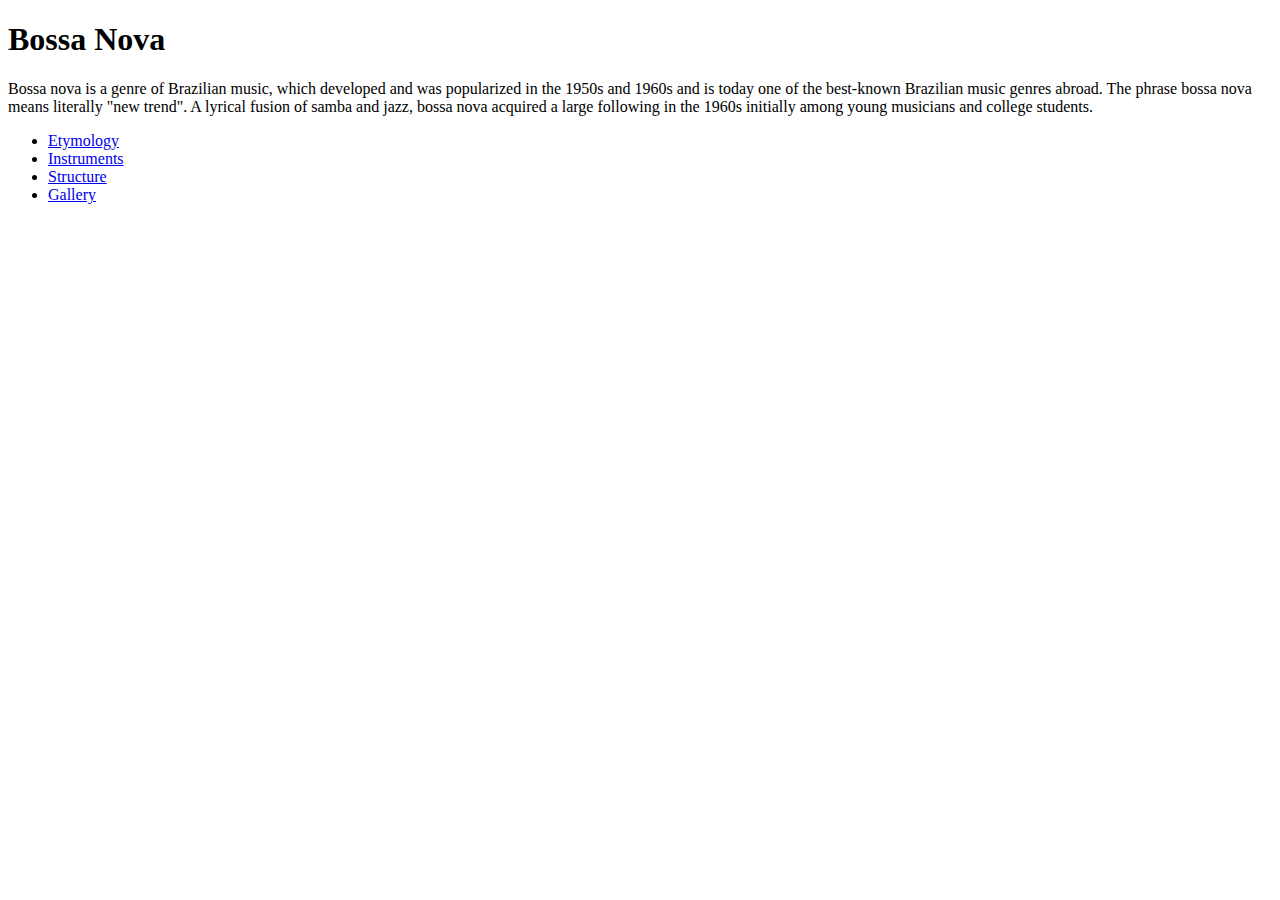
==== project1/index.html @ 5bb0d1dc "Added unordered list and local links" ====
<!DOCTYPE html>
<html>
    <head>
        <meta charset="UTF-8">
        <title>Bossa Nova</title>
    </head>

    <body>
    	<h1>Bossa Nova</h1>
    	<p>
    	Bossa nova is a genre of Brazilian music, which developed and was popularized in the 1950s and 1960s and is today one of the best-known Brazilian music genres abroad. The phrase bossa nova means literally "new trend". A lyrical fusion of samba and jazz, bossa nova acquired a large following in the 1960s initially among young musicians and college students.
       	</p>
        <ul>
		    <li> <a href="#etymology">Etymology</a></li>
            <li> <a href="#instruments">Instruments</a></li>
            <li> <a href="#structure">Structure</a></li>
            <li> <a href="#gallery">Gallery</a></li>
        </ul>

    </body>
</html>
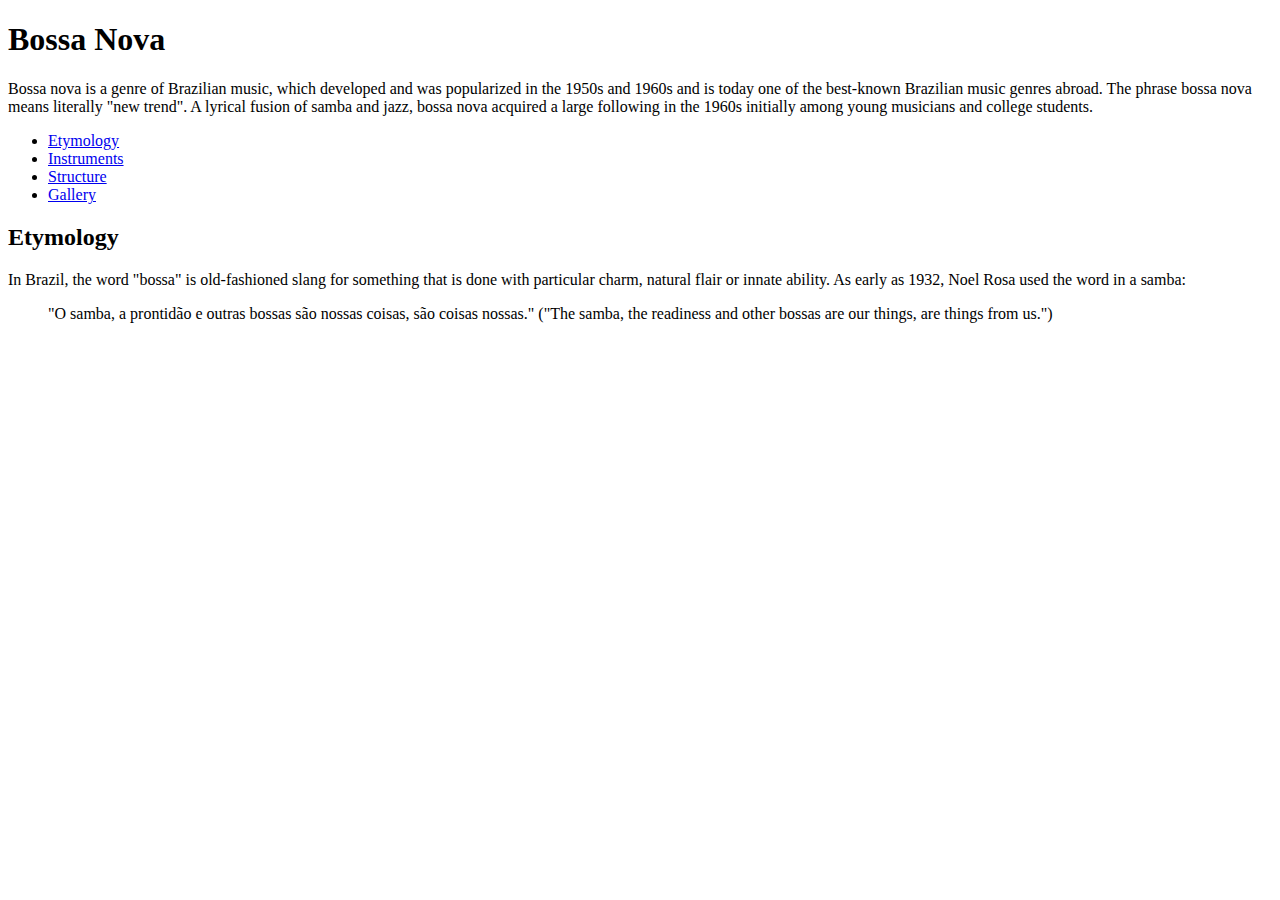
==== commit 80b42e4a: "Added subheading, id and <blockquote>" ====
--- a/project1/index.html
+++ b/project1/index.html
@@ -16,6 +16,14 @@
             <li> <a href="#structure">Structure</a></li>
             <li> <a href="#gallery">Gallery</a></li>
         </ul>
+        <h2 id="etymology">Etymology</h2>
+    	<p>
+    	In Brazil, the word "bossa" is old-fashioned slang for something that is done with particular charm, natural flair or innate ability. As early as 1932, Noel Rosa used the word in a samba:
+    	</p>
+
+            <blockquote>"O samba, a prontidão e outras bossas são nossas coisas, são coisas nossas." ("The samba, the readiness and other bossas are our things, are things from us.")
+            </blockquote>
+
 
     </body>
 </html>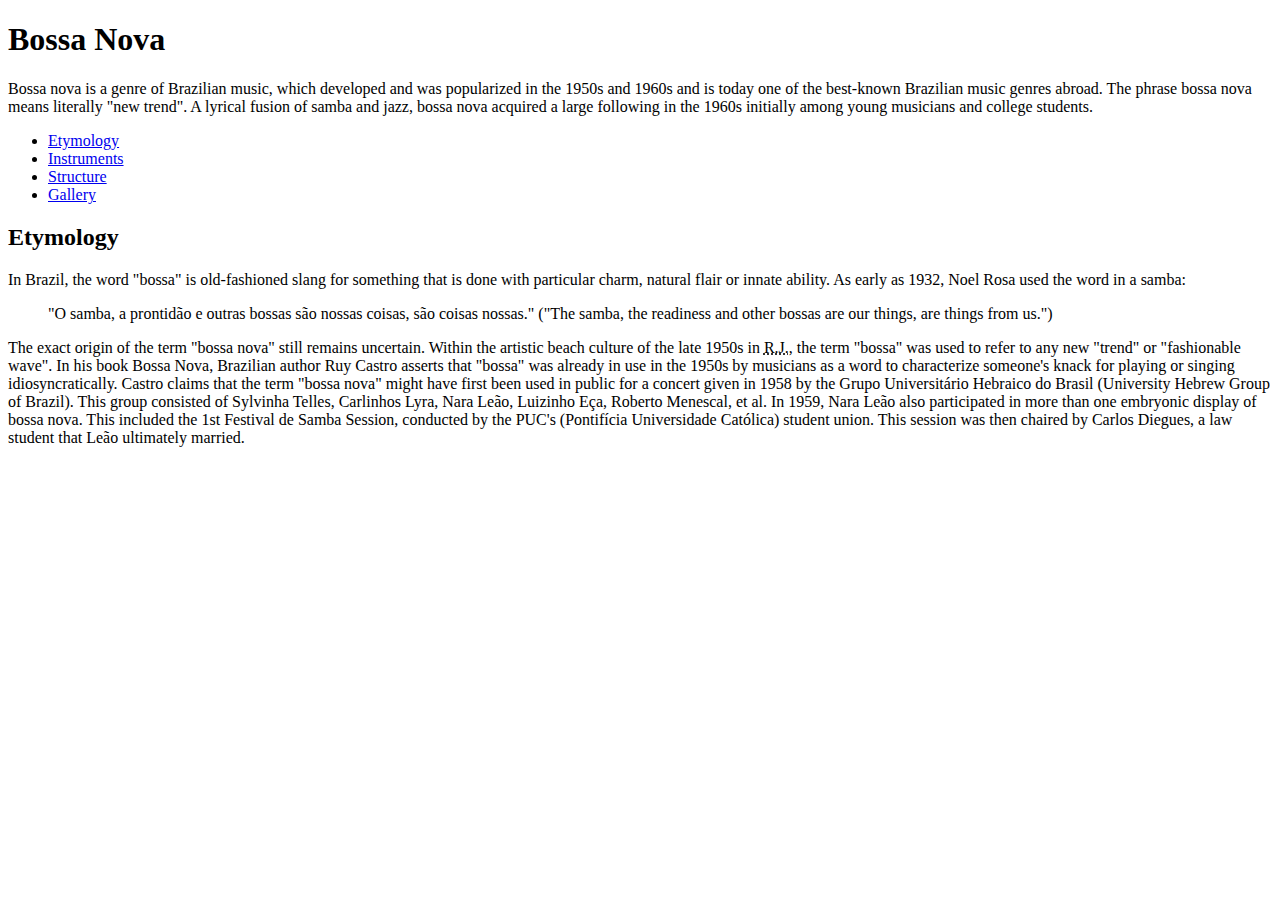
==== commit 6738e663: "Added another paragraph and <abbr>" ====
--- a/project1/index.html
+++ b/project1/index.html
@@ -24,6 +24,9 @@
             <blockquote>"O samba, a prontidão e outras bossas são nossas coisas, são coisas nossas." ("The samba, the readiness and other bossas are our things, are things from us.")
             </blockquote>
 
+        <p>
+        The exact origin of the term "bossa nova" still remains uncertain. Within the artistic beach culture of the late 1950s in <abbr title="Rio de Janeiro">R.J.</abbr>, the term "bossa" was used to refer to any new "trend" or "fashionable wave". In his book Bossa Nova, Brazilian author Ruy Castro asserts that "bossa" was already in use in the 1950s by musicians as a word to characterize someone's knack for playing or singing idiosyncratically. Castro claims that the term "bossa nova" might have first been used in public for a concert given in 1958 by the Grupo Universitário Hebraico do Brasil (University Hebrew Group of Brazil). This group consisted of Sylvinha Telles, Carlinhos Lyra, Nara Leão, Luizinho Eça, Roberto Menescal, et al. In 1959, Nara Leão also participated in more than one embryonic display of bossa nova. This included the 1st Festival de Samba Session, conducted by the PUC's (Pontifícia Universidade Católica) student union. This session was then chaired by Carlos Diegues, a law student that Leão ultimately married.
+		</p>
 
     </body>
 </html>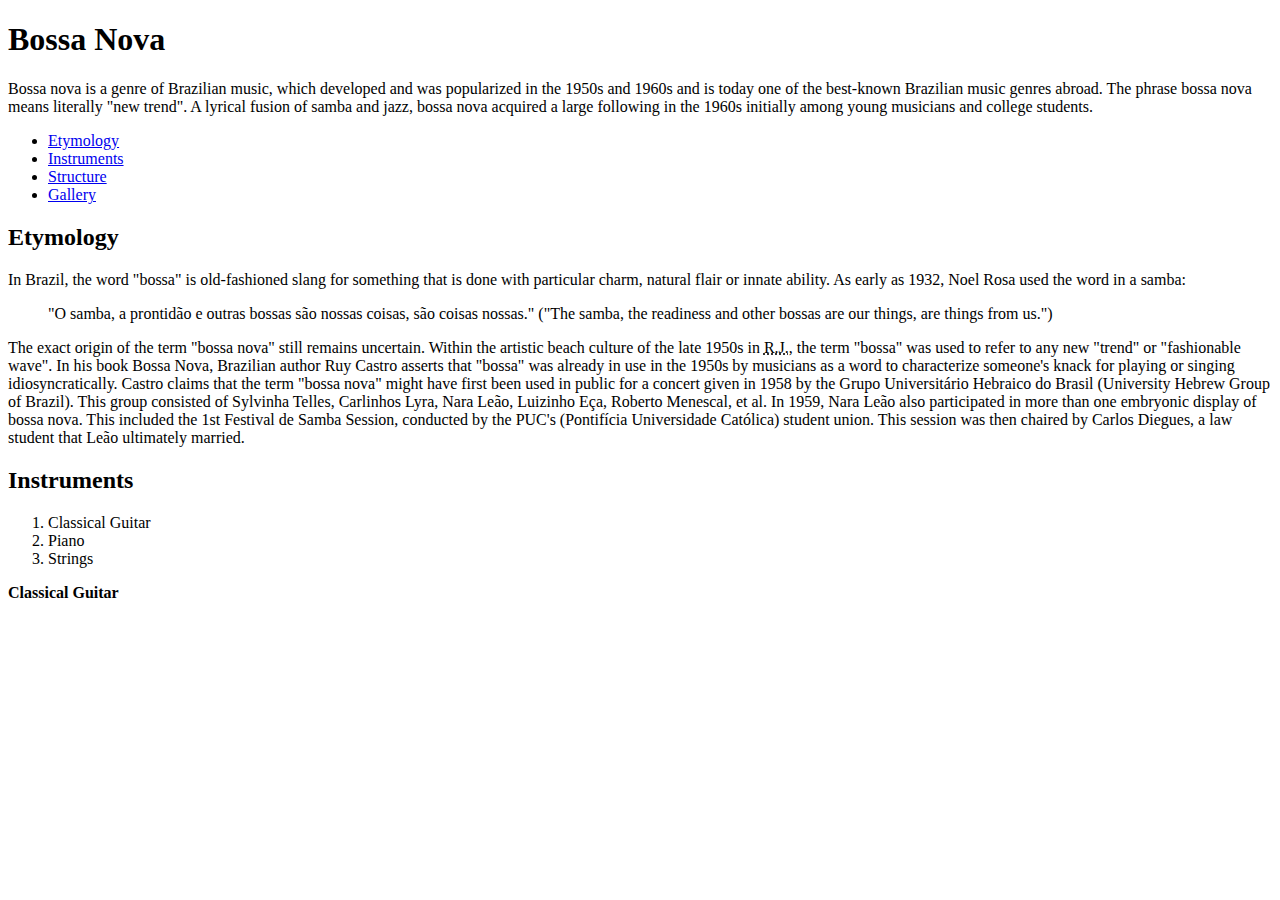
==== commit 316cc8ee: "Added another sub-header and ordered list" ====
--- a/project1/index.html
+++ b/project1/index.html
@@ -27,6 +27,15 @@
         <p>
         The exact origin of the term "bossa nova" still remains uncertain. Within the artistic beach culture of the late 1950s in <abbr title="Rio de Janeiro">R.J.</abbr>, the term "bossa" was used to refer to any new "trend" or "fashionable wave". In his book Bossa Nova, Brazilian author Ruy Castro asserts that "bossa" was already in use in the 1950s by musicians as a word to characterize someone's knack for playing or singing idiosyncratically. Castro claims that the term "bossa nova" might have first been used in public for a concert given in 1958 by the Grupo Universitário Hebraico do Brasil (University Hebrew Group of Brazil). This group consisted of Sylvinha Telles, Carlinhos Lyra, Nara Leão, Luizinho Eça, Roberto Menescal, et al. In 1959, Nara Leão also participated in more than one embryonic display of bossa nova. This included the 1st Festival de Samba Session, conducted by the PUC's (Pontifícia Universidade Católica) student union. This session was then chaired by Carlos Diegues, a law student that Leão ultimately married.
 		</p>
+	    <h2 id="instruments">Instruments</h2>
+    	<ol>
+			<li>Classical Guitar</li>
+		    <li>Piano</li>
+			<li>Strings</li>
+		</ol>    	
+    	<p>
+    	<strong>Classical Guitar</strong>
+    	</p>
 
     </body>
 </html>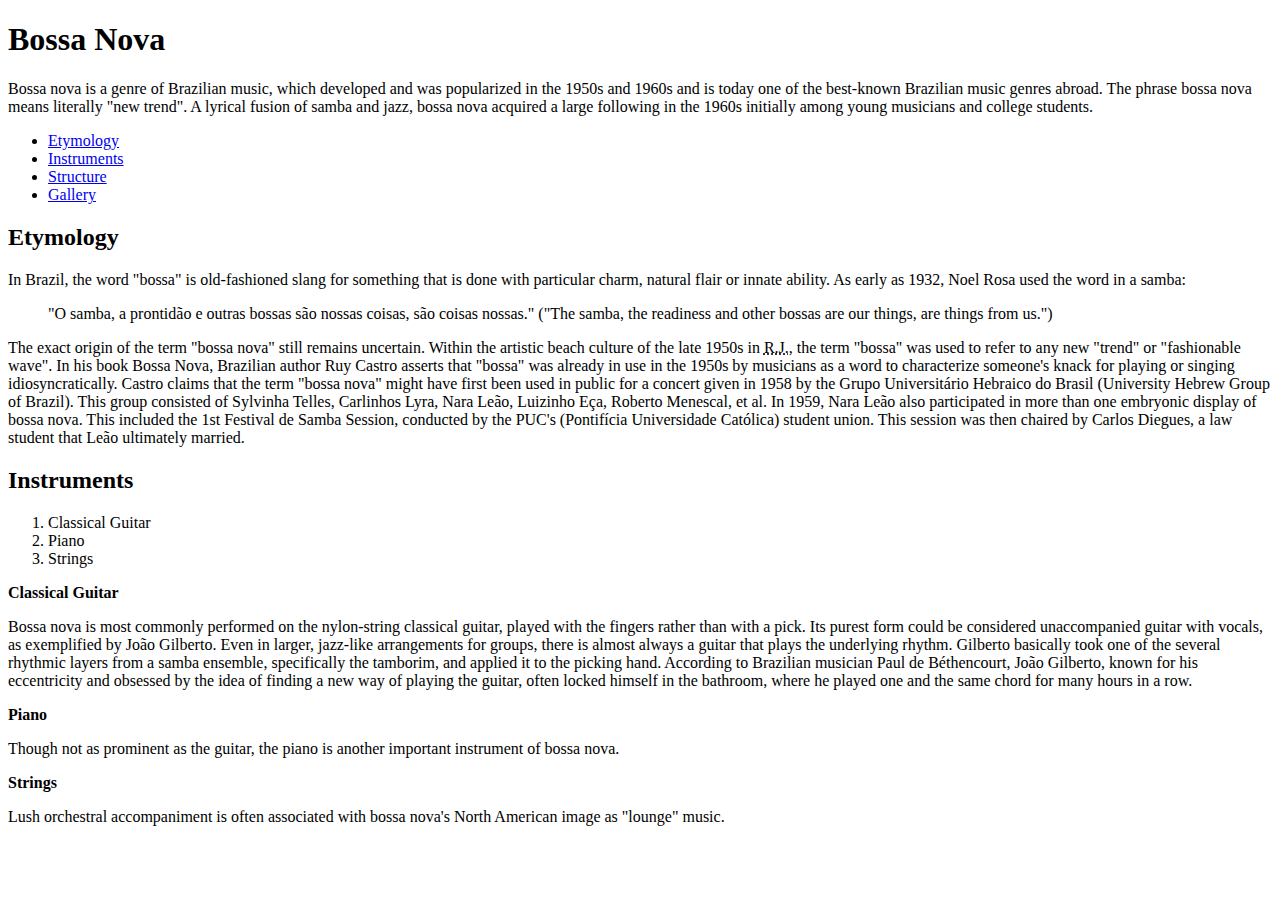
==== commit f3a409f0: "Added <strong>" ====
--- a/project1/index.html
+++ b/project1/index.html
@@ -36,6 +36,21 @@
     	<p>
     	<strong>Classical Guitar</strong>
     	</p>
+        <p>
+        Bossa nova is most commonly performed on the nylon-string classical guitar, played with the fingers rather than with a pick. Its purest form could be considered unaccompanied guitar with vocals, as exemplified by João Gilberto. Even in larger, jazz-like arrangements for groups, there is almost always a guitar that plays the underlying rhythm. Gilberto basically took one of the several rhythmic layers from a samba ensemble, specifically the tamborim, and applied it to the picking hand. According to Brazilian musician Paul de Béthencourt, João Gilberto, known for his eccentricity and obsessed by the idea of finding a new way of playing the guitar, often locked himself in the bathroom, where he played one and the same chord for many hours in a row.
+	   	</p>
+    	<p>
+    	<strong>Piano</strong>
+    	</p>
+        <p>
+        Though not as prominent as the guitar, the piano is another important instrument of bossa nova.
+       	</p>
+    	<p>
+    	<strong>Strings</strong>
+    	</p>
+        <p>
+        Lush orchestral accompaniment is often associated with bossa nova's North American image as "lounge" music.
+    	</p>
 
     </body>
 </html>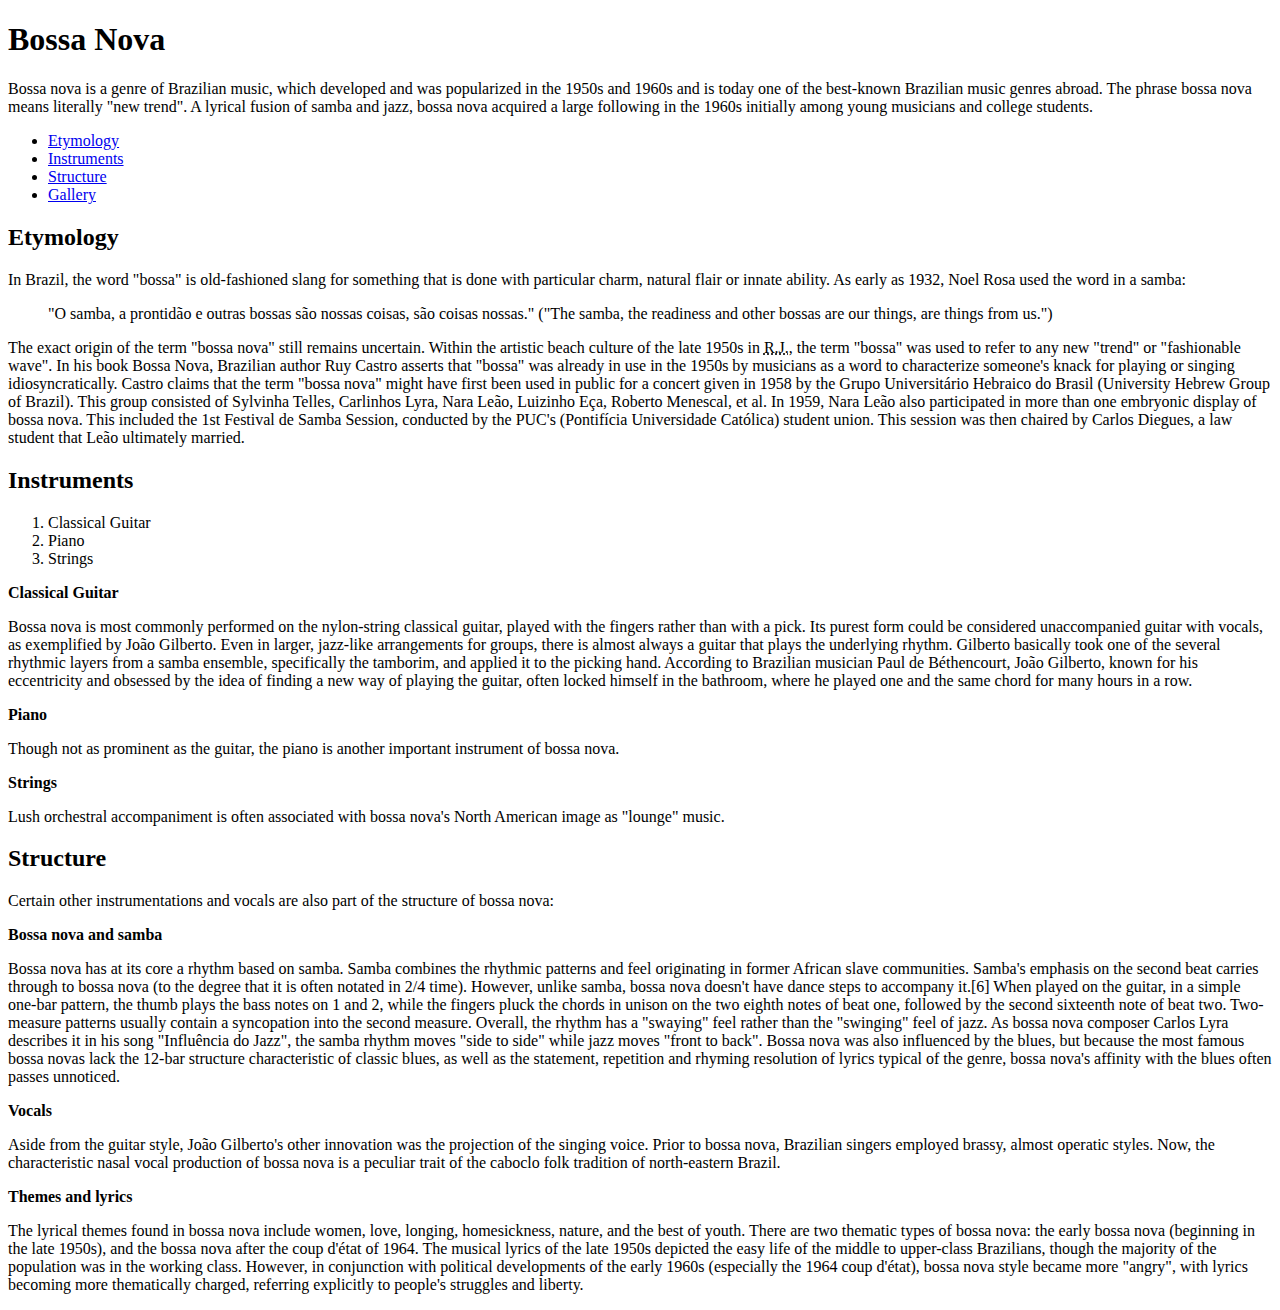
==== commit f18d2a36: "Added another sub-heading and more paragraphs" ====
--- a/project1/index.html
+++ b/project1/index.html
@@ -51,6 +51,28 @@
         <p>
         Lush orchestral accompaniment is often associated with bossa nova's North American image as "lounge" music.
     	</p>
+  		<h2 id="structure">Structure</h2>
+   		<p>
+   		Certain other instrumentations and vocals are also part of the structure of bossa nova:
+   		</p>
+   		<p>
+   		<strong>Bossa nova and samba</strong>
+    	</p>
+        <p>
+        Bossa nova has at its core a rhythm based on samba. Samba combines the rhythmic patterns and feel originating in former African slave communities. Samba's emphasis on the second beat carries through to bossa nova (to the degree that it is often notated in 2/4 time). However, unlike samba, bossa nova doesn't have dance steps to accompany it.[6] When played on the guitar, in a simple one-bar pattern, the thumb plays the bass notes on 1 and 2, while the fingers pluck the chords in unison on the two eighth notes of beat one, followed by the second sixteenth note of beat two. Two-measure patterns usually contain a syncopation into the second measure. Overall, the rhythm has a "swaying" feel rather than the "swinging" feel of jazz. As bossa nova composer Carlos Lyra describes it in his song "Influência do Jazz", the samba rhythm moves "side to side" while jazz moves "front to back". Bossa nova was also influenced by the blues, but because the most famous bossa novas lack the 12-bar structure characteristic of classic blues, as well as the statement, repetition and rhyming resolution of lyrics typical of the genre, bossa nova's affinity with the blues often passes unnoticed.
+    	</p>
+    	<p>
+    	<strong>Vocals</strong>
+    	</p>
+        <p>
+        Aside from the guitar style, João Gilberto's other innovation was the projection of the singing voice. Prior to bossa nova, Brazilian singers employed brassy, almost operatic styles. Now, the characteristic nasal vocal production of bossa nova is a peculiar trait of the caboclo folk tradition of north-eastern Brazil.
+    	</p>
+    	<p>
+    	<strong>Themes and lyrics</strong>
+    	</p>
+        <p>
+        The lyrical themes found in bossa nova include women, love, longing, homesickness, nature, and the best of youth. There are two thematic types of bossa nova: the early bossa nova (beginning in the late 1950s), and the bossa nova after the coup d'état of 1964. The musical lyrics of the late 1950s depicted the easy life of the middle to upper-class Brazilians, though the majority of the population was in the working class. However, in conjunction with political developments of the early 1960s (especially the 1964 coup d'état), bossa nova style became more "angry", with lyrics becoming more thematically charged, referring explicitly to people's struggles and liberty.
+    	</p>
 
     </body>
 </html>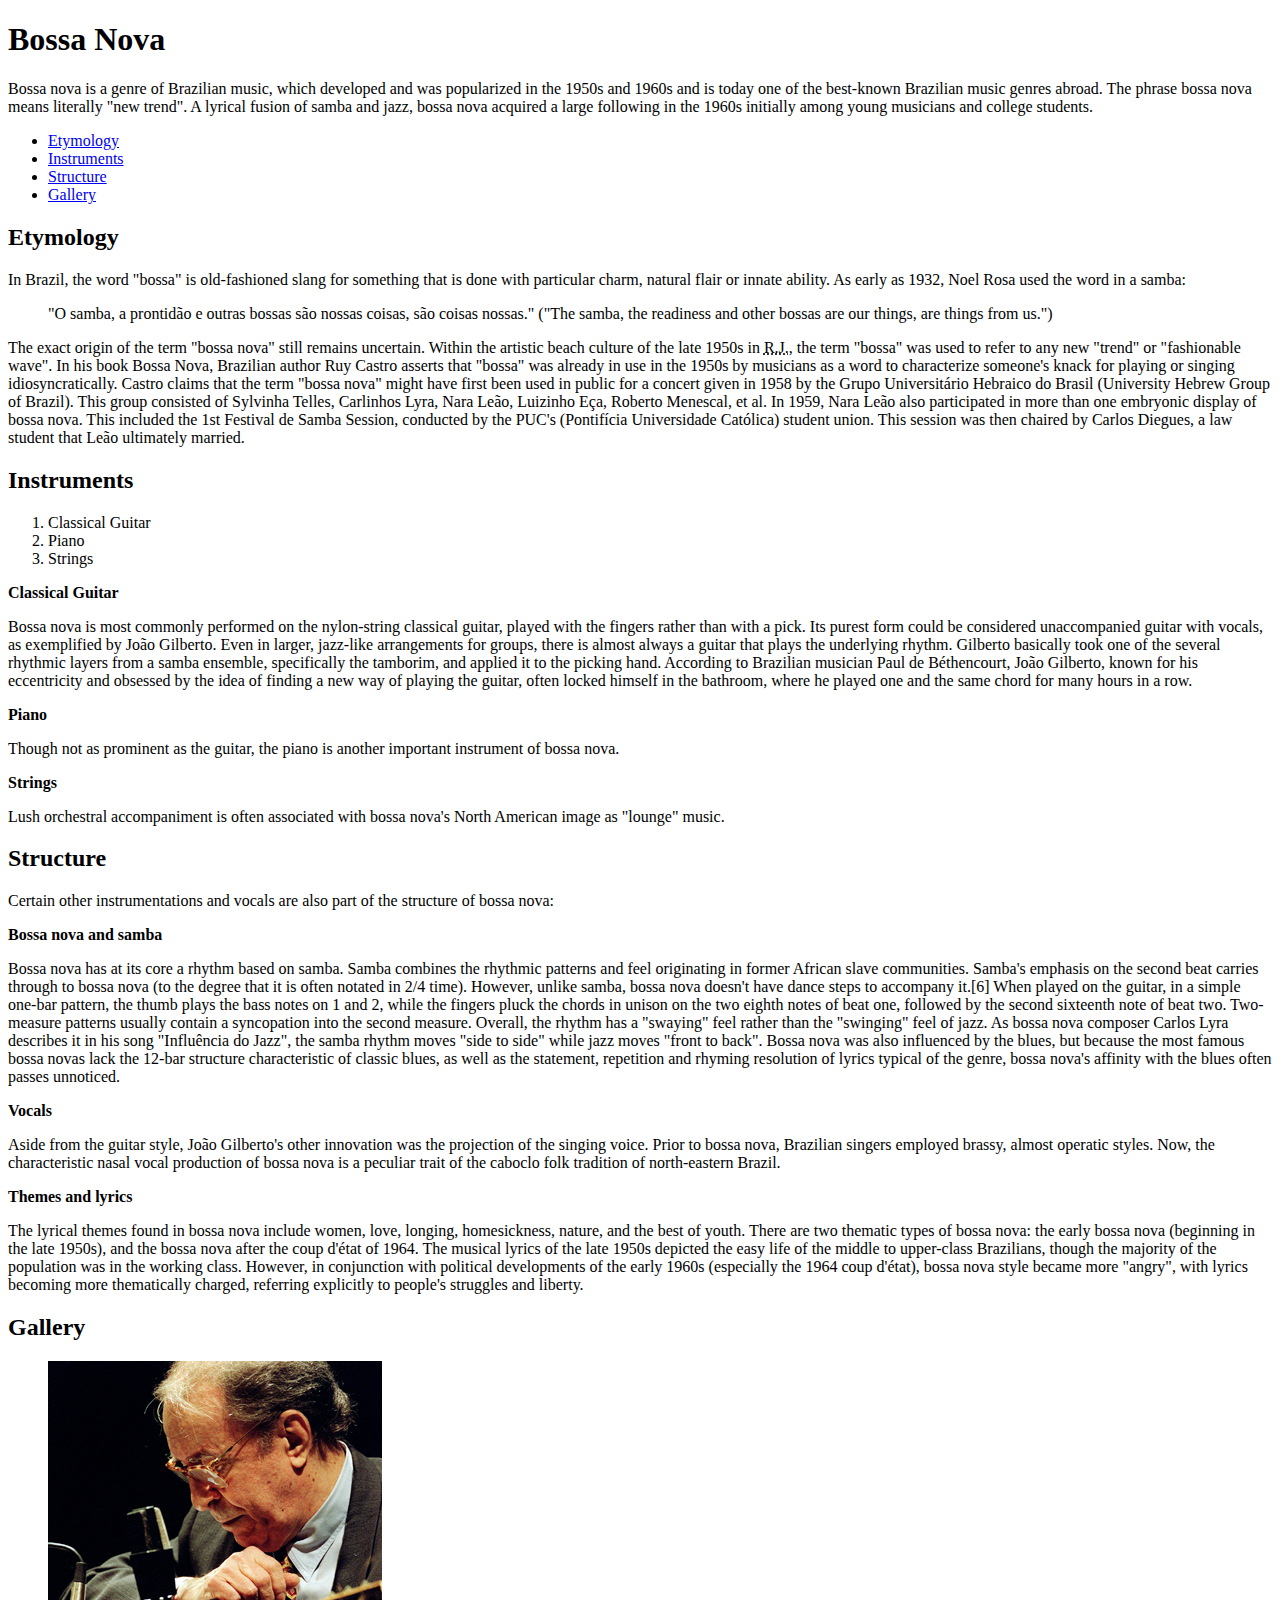
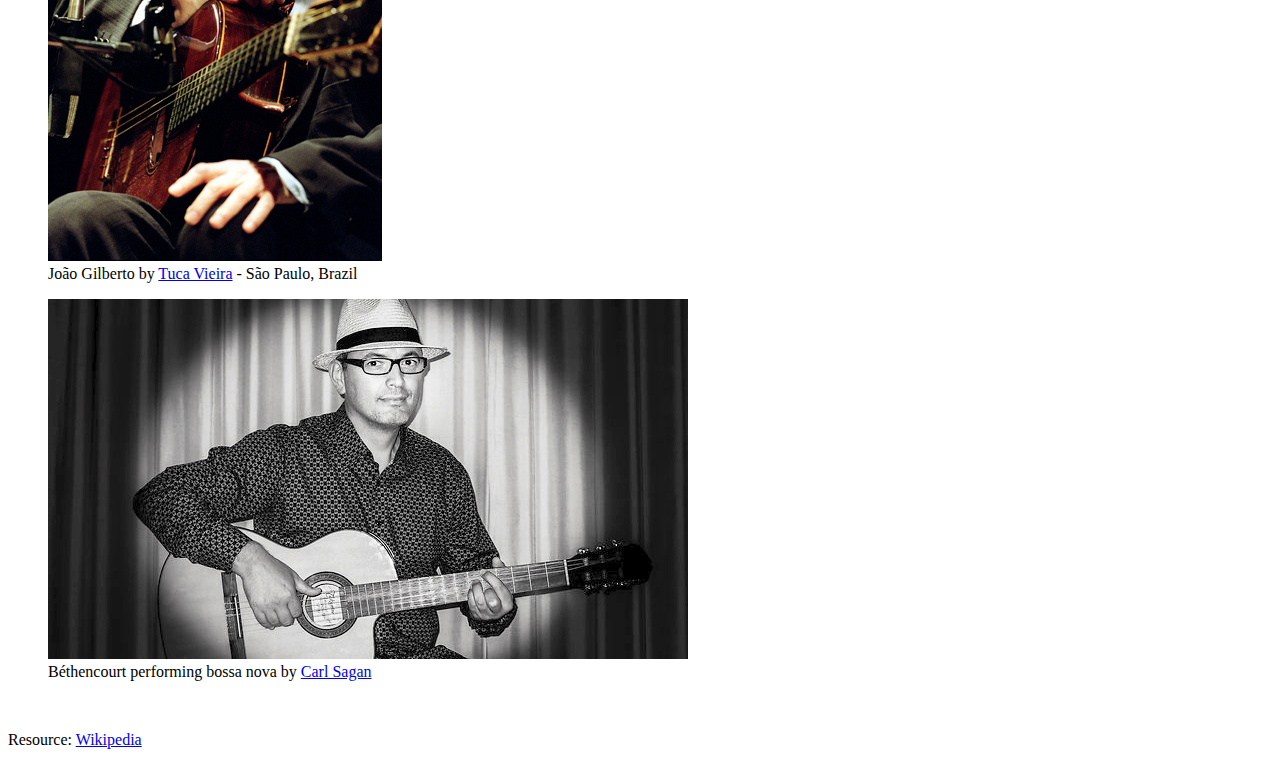
==== commit bb95221d: "Added gallery and links" ====
--- a/project1/index.html
+++ b/project1/index.html
@@ -73,6 +73,25 @@
         <p>
         The lyrical themes found in bossa nova include women, love, longing, homesickness, nature, and the best of youth. There are two thematic types of bossa nova: the early bossa nova (beginning in the late 1950s), and the bossa nova after the coup d'état of 1964. The musical lyrics of the late 1950s depicted the easy life of the middle to upper-class Brazilians, though the majority of the population was in the working class. However, in conjunction with political developments of the early 1960s (especially the 1964 coup d'état), bossa nova style became more "angry", with lyrics becoming more thematically charged, referring explicitly to people's struggles and liberty.
     	</p>
-
+   		<h2 id="gallery">Gallery</h2>
+   			<figure> 
+		        <img src="images/Brazilian-Bossa-Nova-Musician-1.jpg" alt="Photograph of João Gilberto, Brazilian singer" width="334" height="500"/> 
+            <br />
+            <figcaption>João Gilberto by 
+        	<a href="http://en.wikipedia.org/wiki/Bossa_nova#mediaviewer/File:João_Gilberto.jpg" target="_blank">Tuca Vieira</a> - São Paulo, Brazil        	
+        	</figcaption>
+	        </figure>
+	        <figure> 
+		        <img src="images/Brazilian-Bossa-Nova-Musician-2.jpg" alt="Brazilian Bossa Nova Musician" width="640" height="360"/> 
+        	<br />
+        	<figcaption>
+        	Béthencourt performing bossa nova by 
+        	<a href="http://en.wikipedia.org/wiki/Paulo_Bitencourt#mediaviewer/File:Brazilian_Bossa_Nova_Musician.jpg" target="_blank">Carl Sagan</a>
+        	</figcaption>
+        	</figure>
+        	<br />
+        <p>
+    	Resource: <a href="http://en.wikipedia.org/wiki/Bossa_nova"> Wikipedia </a>
+    	</p>
     </body>
 </html>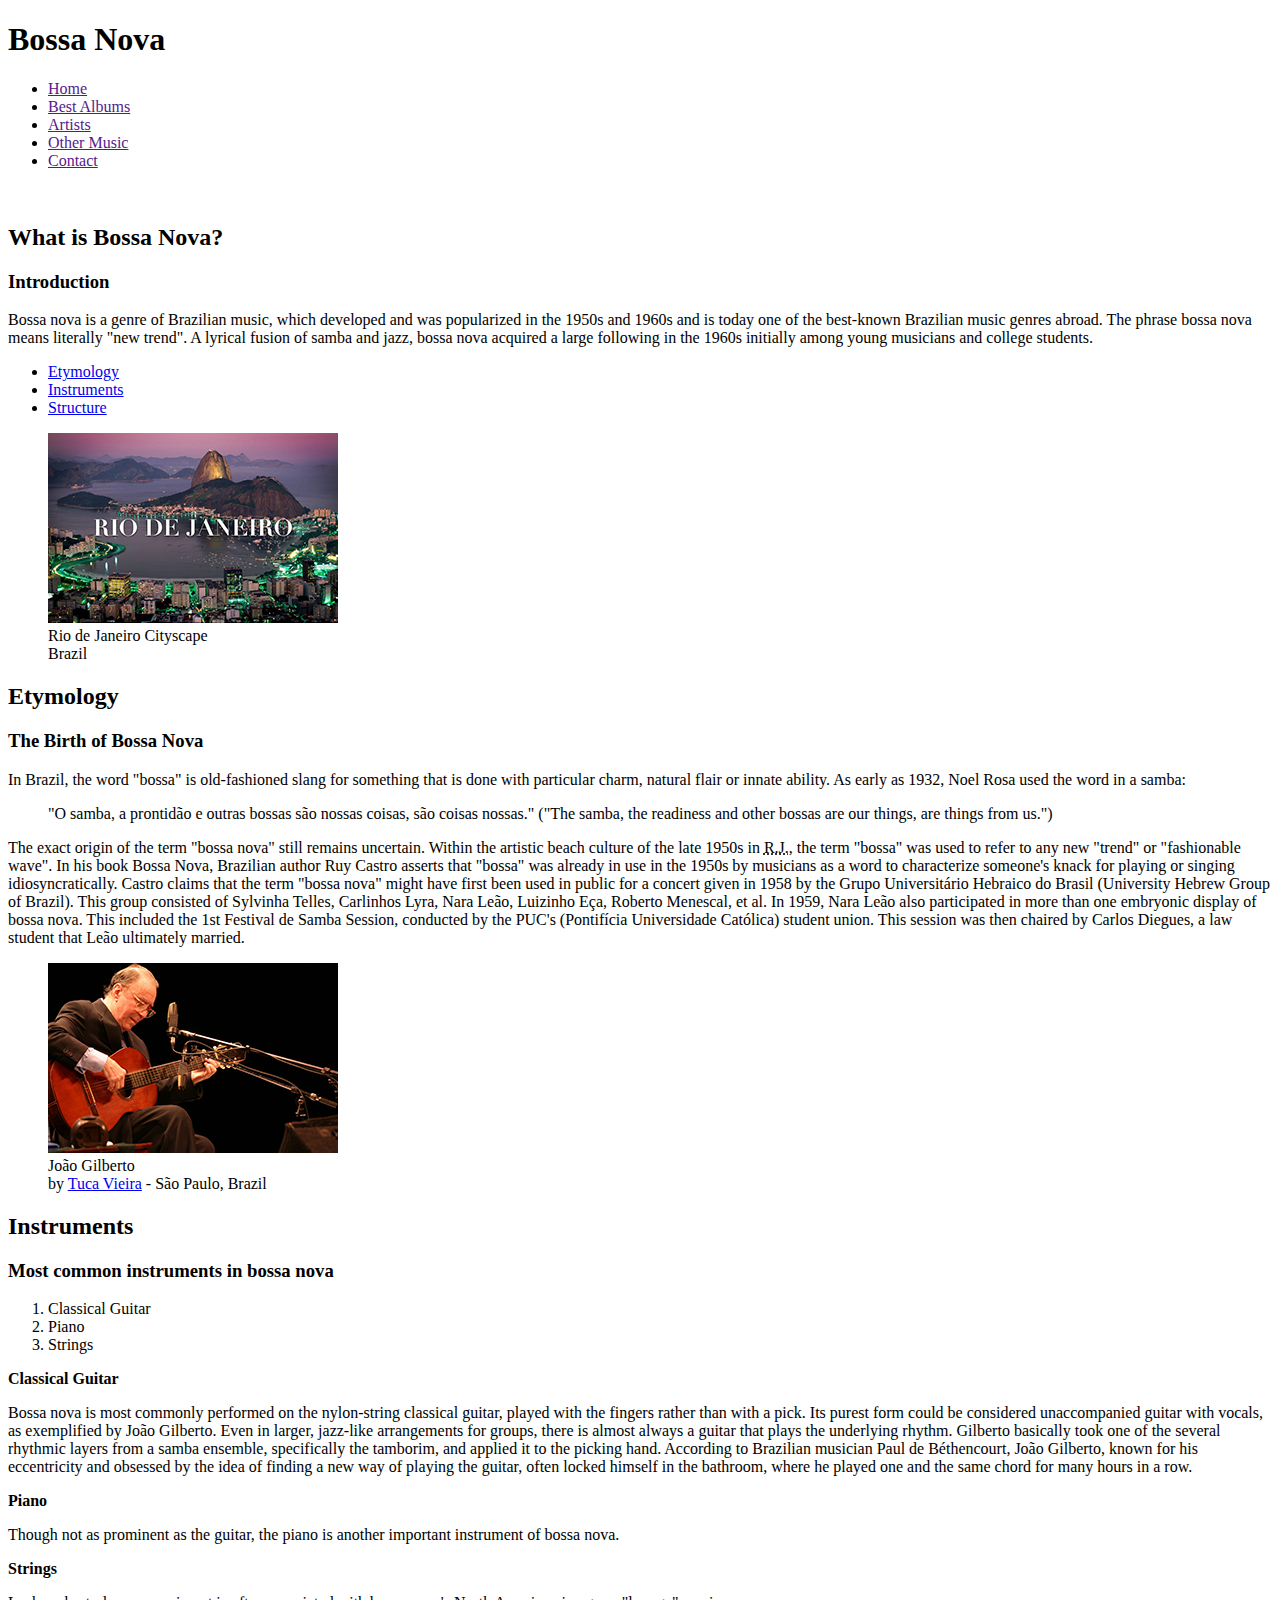
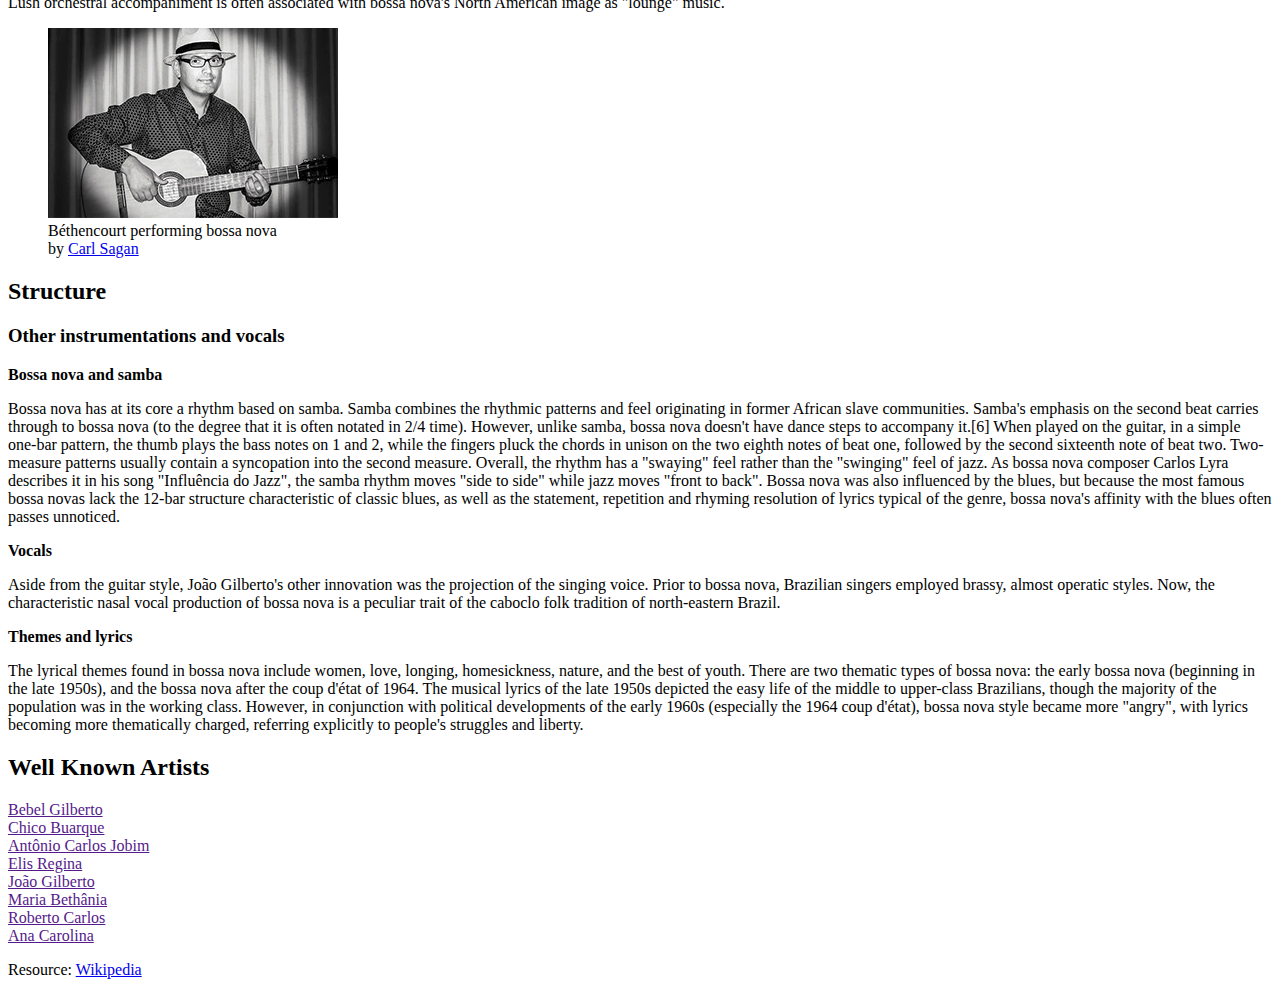
==== commit fb4214f2: "Project 1" ====
--- a/project1/index.html
+++ b/project1/index.html
@@ -2,96 +2,120 @@
 <html>
     <head>
         <meta charset="UTF-8">
+        <link href='http://fonts.googleapis.com/css?family=Lato' rel='stylesheet' type='text/css'>
+    <style>
+      body {
+        font-family: Georgia, Times, serif;
+      }
+    </style>
         <title>Bossa Nova</title>
+<link href="css/main.css" type="text/css" rel="stylesheet" />
+
     </head>
 
     <body>
-    	<h1>Bossa Nova</h1>
-    	<p>
-    	Bossa nova is a genre of Brazilian music, which developed and was popularized in the 1950s and 1960s and is today one of the best-known Brazilian music genres abroad. The phrase bossa nova means literally "new trend". A lyrical fusion of samba and jazz, bossa nova acquired a large following in the 1960s initially among young musicians and college students.
-       	</p>
-        <ul>
-		    <li> <a href="#etymology">Etymology</a></li>
-            <li> <a href="#instruments">Instruments</a></li>
-            <li> <a href="#structure">Structure</a></li>
-            <li> <a href="#gallery">Gallery</a></li>
-        </ul>
-        <h2 id="etymology">Etymology</h2>
-    	<p>
-    	In Brazil, the word "bossa" is old-fashioned slang for something that is done with particular charm, natural flair or innate ability. As early as 1932, Noel Rosa used the word in a samba:
-    	</p>
+        <div class="wrapper">
+        <section class="history">
+            <header>
+            	<h1>Bossa Nova</h1>
+            <nav>
+                <ul>
+                    <li> <a href class="current">Home</a></li>
+                    <li> <a href="">Best Albums</a></li>
+                    <li> <a href="">Artists</a></li>
+                    <li> <a href="">Other Music</a></li>
+                    <li> <a href="">Contact</a></li>
+                </ul>
+            </nav>
+            </header>
+        <article>
+        <br>
+            <h2>What is Bossa Nova?</h2>
+            <h3>Introduction</h3>
+        	<p>Bossa nova is a genre of Brazilian music, which developed and was popularized in the 1950s and 1960s and is today one of the best-known Brazilian music genres abroad. The phrase bossa nova means literally "new trend". A lyrical fusion of samba and jazz, bossa nova acquired a large following in the 1960s initially among young musicians and college students.</p>
+            <ul>
+                <li> <a href="#etymology">Etymology</a></li>
+                <li> <a href="#instruments">Instruments</a></li>
+                <li> <a href="#structure">Structure</a></li>
+            </ul>
+        </article>
+        
+        <article>
+            <figure> 
+		        <a href="images/Rio-De-Janeiro.jpg">
+		        <img src="images/rj.jpg" alt="Photograph of Rio de Janeiro City"/></a> 
+                <figcaption>Rio de Janeiro Cityscape
+                    <br>Brazil</figcaption>
+	        </figure>
+                <h2 id="etymology">Etymology</h2>
+                <h3>The Birth of Bossa Nova</h3>
+        	<p>In Brazil, the word "bossa" is old-fashioned slang for something that is done with particular charm, natural flair or innate ability. As early as 1932, Noel Rosa used the word in a samba:</p>
 
-            <blockquote>"O samba, a prontidão e outras bossas são nossas coisas, são coisas nossas." ("The samba, the readiness and other bossas are our things, are things from us.")
-            </blockquote>
+                <blockquote>"O samba, a prontidão e outras bossas são nossas coisas, são coisas nossas." ("The samba, the readiness and other bossas are our things, are things from us.")</blockquote>
 
-        <p>
-        The exact origin of the term "bossa nova" still remains uncertain. Within the artistic beach culture of the late 1950s in <abbr title="Rio de Janeiro">R.J.</abbr>, the term "bossa" was used to refer to any new "trend" or "fashionable wave". In his book Bossa Nova, Brazilian author Ruy Castro asserts that "bossa" was already in use in the 1950s by musicians as a word to characterize someone's knack for playing or singing idiosyncratically. Castro claims that the term "bossa nova" might have first been used in public for a concert given in 1958 by the Grupo Universitário Hebraico do Brasil (University Hebrew Group of Brazil). This group consisted of Sylvinha Telles, Carlinhos Lyra, Nara Leão, Luizinho Eça, Roberto Menescal, et al. In 1959, Nara Leão also participated in more than one embryonic display of bossa nova. This included the 1st Festival de Samba Session, conducted by the PUC's (Pontifícia Universidade Católica) student union. This session was then chaired by Carlos Diegues, a law student that Leão ultimately married.
-		</p>
-	    <h2 id="instruments">Instruments</h2>
-    	<ol>
-			<li>Classical Guitar</li>
-		    <li>Piano</li>
-			<li>Strings</li>
-		</ol>    	
-    	<p>
-    	<strong>Classical Guitar</strong>
-    	</p>
-        <p>
-        Bossa nova is most commonly performed on the nylon-string classical guitar, played with the fingers rather than with a pick. Its purest form could be considered unaccompanied guitar with vocals, as exemplified by João Gilberto. Even in larger, jazz-like arrangements for groups, there is almost always a guitar that plays the underlying rhythm. Gilberto basically took one of the several rhythmic layers from a samba ensemble, specifically the tamborim, and applied it to the picking hand. According to Brazilian musician Paul de Béthencourt, João Gilberto, known for his eccentricity and obsessed by the idea of finding a new way of playing the guitar, often locked himself in the bathroom, where he played one and the same chord for many hours in a row.
-	   	</p>
-    	<p>
-    	<strong>Piano</strong>
-    	</p>
-        <p>
-        Though not as prominent as the guitar, the piano is another important instrument of bossa nova.
-       	</p>
-    	<p>
-    	<strong>Strings</strong>
-    	</p>
-        <p>
-        Lush orchestral accompaniment is often associated with bossa nova's North American image as "lounge" music.
-    	</p>
-  		<h2 id="structure">Structure</h2>
-   		<p>
-   		Certain other instrumentations and vocals are also part of the structure of bossa nova:
-   		</p>
-   		<p>
-   		<strong>Bossa nova and samba</strong>
-    	</p>
-        <p>
-        Bossa nova has at its core a rhythm based on samba. Samba combines the rhythmic patterns and feel originating in former African slave communities. Samba's emphasis on the second beat carries through to bossa nova (to the degree that it is often notated in 2/4 time). However, unlike samba, bossa nova doesn't have dance steps to accompany it.[6] When played on the guitar, in a simple one-bar pattern, the thumb plays the bass notes on 1 and 2, while the fingers pluck the chords in unison on the two eighth notes of beat one, followed by the second sixteenth note of beat two. Two-measure patterns usually contain a syncopation into the second measure. Overall, the rhythm has a "swaying" feel rather than the "swinging" feel of jazz. As bossa nova composer Carlos Lyra describes it in his song "Influência do Jazz", the samba rhythm moves "side to side" while jazz moves "front to back". Bossa nova was also influenced by the blues, but because the most famous bossa novas lack the 12-bar structure characteristic of classic blues, as well as the statement, repetition and rhyming resolution of lyrics typical of the genre, bossa nova's affinity with the blues often passes unnoticed.
-    	</p>
-    	<p>
-    	<strong>Vocals</strong>
-    	</p>
-        <p>
-        Aside from the guitar style, João Gilberto's other innovation was the projection of the singing voice. Prior to bossa nova, Brazilian singers employed brassy, almost operatic styles. Now, the characteristic nasal vocal production of bossa nova is a peculiar trait of the caboclo folk tradition of north-eastern Brazil.
-    	</p>
-    	<p>
-    	<strong>Themes and lyrics</strong>
-    	</p>
-        <p>
-        The lyrical themes found in bossa nova include women, love, longing, homesickness, nature, and the best of youth. There are two thematic types of bossa nova: the early bossa nova (beginning in the late 1950s), and the bossa nova after the coup d'état of 1964. The musical lyrics of the late 1950s depicted the easy life of the middle to upper-class Brazilians, though the majority of the population was in the working class. However, in conjunction with political developments of the early 1960s (especially the 1964 coup d'état), bossa nova style became more "angry", with lyrics becoming more thematically charged, referring explicitly to people's struggles and liberty.
-    	</p>
-   		<h2 id="gallery">Gallery</h2>
-   			<figure> 
-		        <img src="images/Brazilian-Bossa-Nova-Musician-1.jpg" alt="Photograph of João Gilberto, Brazilian singer" width="334" height="500"/> 
-            <br />
-            <figcaption>João Gilberto by 
-        	<a href="http://en.wikipedia.org/wiki/Bossa_nova#mediaviewer/File:João_Gilberto.jpg" target="_blank">Tuca Vieira</a> - São Paulo, Brazil        	
-        	</figcaption>
+            <p>The exact origin of the term "bossa nova" still remains uncertain. Within the artistic beach culture of the late 1950s in <abbr title="Rio de Janeiro">R.J.</abbr>, the term "bossa" was used to refer to any new "trend" or "fashionable wave". In his book Bossa Nova, Brazilian author Ruy Castro asserts that "bossa" was already in use in the 1950s by musicians as a word to characterize someone's knack for playing or singing idiosyncratically. Castro claims that the term "bossa nova" might have first been used in public for a concert given in 1958 by the Grupo Universitário Hebraico do Brasil (University Hebrew Group of Brazil). This group consisted of Sylvinha Telles, Carlinhos Lyra, Nara Leão, Luizinho Eça, Roberto Menescal, et al. In 1959, Nara Leão also participated in more than one embryonic display of bossa nova. This included the 1st Festival de Samba Session, conducted by the PUC's (Pontifícia Universidade Católica) student union. This session was then chaired by Carlos Diegues, a law student that Leão ultimately married.</p>
+	    </article>
+	    
+	    <article>
+	        <figure> 
+		        <a href="images/Brazilian-Bossa-Nova-Musician-1.jpg">
+		        <img src="images/bm1.jpg" alt="Photograph of João Gilberto, Brazilian singer"/></a> 
+                <figcaption>João Gilberto 
+                    <br>by <a href="http://en.wikipedia.org/wiki/Bossa_nova#mediaviewer/File:João_Gilberto.jpg" target="_blank">Tuca Vieira</a> - São Paulo, Brazil</figcaption>
 	        </figure>
+                <h2 id="instruments">Instruments</h2>
+                <h3>Most common instruments in bossa nova</h3>
+                <ol>
+        			<li>Classical Guitar</li>
+		            <li>Piano</li>
+        			<li>Strings</li>
+		        </ol>    	
+    	    <p><strong>Classical Guitar</strong></p>
+            <p>Bossa nova is most commonly performed on the nylon-string classical guitar, played with the fingers rather than with a pick. Its purest form could be considered unaccompanied guitar with vocals, as exemplified by João Gilberto. Even in larger, jazz-like arrangements for groups, there is almost always a guitar that plays the underlying rhythm. Gilberto basically took one of the several rhythmic layers from a samba ensemble, specifically the tamborim, and applied it to the picking hand. According to Brazilian musician Paul de Béthencourt, João Gilberto, known for his eccentricity and obsessed by the idea of finding a new way of playing the guitar, often locked himself in the bathroom, where he played one and the same chord for many hours in a row.</p>
+
+        	<p><strong>Piano</strong></p>
+            <p>Though not as prominent as the guitar, the piano is another important instrument of bossa nova.</p>
+
+    	    <p><strong>Strings</strong></p>
+            <p>Lush orchestral accompaniment is often associated with bossa nova's North American image as "lounge" music.</p>
+    	</article>
+    	
+    	<article>
 	        <figure> 
-		        <img src="images/Brazilian-Bossa-Nova-Musician-2.jpg" alt="Brazilian Bossa Nova Musician" width="640" height="360"/> 
-        	<br />
-        	<figcaption>
-        	Béthencourt performing bossa nova by 
-        	<a href="http://en.wikipedia.org/wiki/Paulo_Bitencourt#mediaviewer/File:Brazilian_Bossa_Nova_Musician.jpg" target="_blank">Carl Sagan</a>
-        	</figcaption>
+		        <a href="images/Brazilian-Bossa-Nova-Musician-2.jpg">
+		        <img src="images/bm2.jpg" alt="Brazilian Bossa Nova Musician"/></a> 
+        	    <figcaption>Béthencourt performing bossa nova 
+        	        <br>by <a href="http://en.wikipedia.org/wiki/Paulo_Bitencourt#mediaviewer/File:Brazilian_Bossa_Nova_Musician.jpg" target="_blank">Carl Sagan</a> </figcaption>
         	</figure>
-        	<br />
-        <p>
-    	Resource: <a href="http://en.wikipedia.org/wiki/Bossa_nova"> Wikipedia </a>
-    	</p>
+                <h2 id="structure">Structure</h2>
+                <h3>Other instrumentations and vocals</h3>
+
+   		    <p><strong>Bossa nova and samba</strong></p>
+            <p>Bossa nova has at its core a rhythm based on samba. Samba combines the rhythmic patterns and feel originating in former African slave communities. Samba's emphasis on the second beat carries through to bossa nova (to the degree that it is often notated in 2/4 time). However, unlike samba, bossa nova doesn't have dance steps to accompany it.[6] When played on the guitar, in a simple one-bar pattern, the thumb plays the bass notes on 1 and 2, while the fingers pluck the chords in unison on the two eighth notes of beat one, followed by the second sixteenth note of beat two. Two-measure patterns usually contain a syncopation into the second measure. Overall, the rhythm has a "swaying" feel rather than the "swinging" feel of jazz. As bossa nova composer Carlos Lyra describes it in his song "Influência do Jazz", the samba rhythm moves "side to side" while jazz moves "front to back". Bossa nova was also influenced by the blues, but because the most famous bossa novas lack the 12-bar structure characteristic of classic blues, as well as the statement, repetition and rhyming resolution of lyrics typical of the genre, bossa nova's affinity with the blues often passes unnoticed.</p>
+
+    	    <p><strong>Vocals</strong></p>
+            <p>Aside from the guitar style, João Gilberto's other innovation was the projection of the singing voice. Prior to bossa nova, Brazilian singers employed brassy, almost operatic styles. Now, the characteristic nasal vocal production of bossa nova is a peculiar trait of the caboclo folk tradition of north-eastern Brazil.</p>
+
+    	    <p><strong>Themes and lyrics</strong></p>
+            <p>The lyrical themes found in bossa nova include women, love, longing, homesickness, nature, and the best of youth. There are two thematic types of bossa nova: the early bossa nova (beginning in the late 1950s), and the bossa nova after the coup d'état of 1964. The musical lyrics of the late 1950s depicted the easy life of the middle to upper-class Brazilians, though the majority of the population was in the working class. However, in conjunction with political developments of the early 1960s (especially the 1964 coup d'état), bossa nova style became more "angry", with lyrics becoming more thematically charged, referring explicitly to people's struggles and liberty.</p>
+    	</article>
+        </section>
+        <aside> 
+            <section class="known-artists">
+                <h2>Well Known Artists</h2> 
+                <a href="">Bebel Gilberto</a><br> 
+                <a href="">Chico Buarque</a><br> 
+                <a href="">Antônio Carlos Jobim</a><br> 
+                <a href="">Elis Regina</a><br>
+                <a href="">João Gilberto</a><br>
+                <a href="">Maria Bethânia</a><br>
+                <a href="">Roberto Carlos</a><br>
+                <a href="">Ana Carolina</a>
+            </section> 
+        </aside>
+    	<footer>
+    	<p>Resource: <a href="http://en.wikipedia.org/wiki/Bossa_nova"> Wikipedia </a></p>
+    	</footer>    	
+    	</div>
     </body>
 </html>